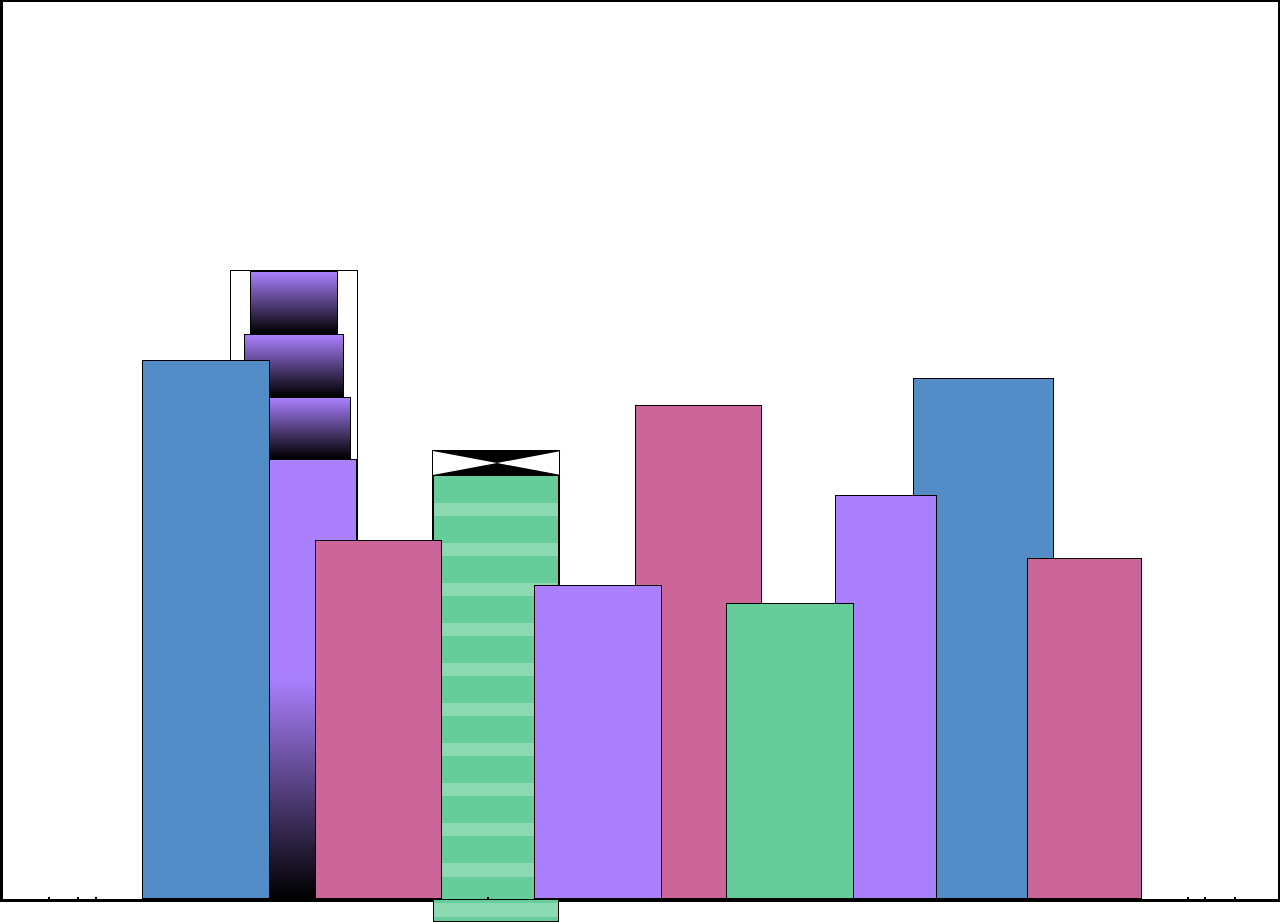
==== responsive-courses/City-Skyline/index.html @ 432449fe "working on city skyline course" ====
<!DOCTYPE html>
<html lang="en">    
  <head>
    <meta charset="UTF-8">
    <title>City Skyline</title>
    <link href="styles.css" rel="stylesheet" />   
  </head>

  <body>
    <div class="background-buildings">
      <div></div>
      <div></div>
      <div class="bb1">
        <div class="bb1a bb1-window"></div>
        <div class="bb1b bb1-window"></div>
        <div class="bb1c bb1-window"></div>
        <div class="bb1d"></div>
      </div>
      <div class="bb2">
        <div class="bb2a"></div>
        <div class="bb2b"></div>
      </div>
      <div class="bb3"></div>
      <div></div>
      <div class="bb4"></div>
      <div></div>
      <div></div>
    </div>

    <div class="foreground-buildings">
      <div></div>
      <div></div>
      <div class="fb1"></div>
      <div class="fb2"></div>
      <div></div>
      <div class="fb3"></div>
      <div class="fb4"></div>
      <div class="fb5"></div>
      <div class="fb6"></div>
      <div></div>
      <div></div>
    </div>
  </body>
</html>
---- responsive-courses/City-Skyline/styles.css ----
:root {
    --building-color1: #aa80ff;
    --building-color2: #66cc99;
    --building-color3: #cc6699;
    --building-color4: #538cc6;
    --window-color1: black;
    --window-color2: #8cd9b3;
  }
  
  * {
    border: 1px solid black;
    box-sizing: border-box;
  }
  
  body {
    height: 100vh;
    margin: 0;
    overflow: hidden;
  }
  
  .background-buildings, .foreground-buildings {
    width: 100%;
    height: 100%;
    display: flex;
    align-items: flex-end;
    justify-content: space-evenly;
    position: absolute;
    top: 0;
  }
  
  /* BACKGROUND BUILDINGS - "bb" stands for "background building" */
  .bb1 {
    width: 10%;
    height: 70%;
    display: flex;
    flex-direction: column;
    align-items: center;
  }
  
  .bb1a {
    width: 70%;
  }
    
  .bb1b {
    width: 80%;
  }
    
  .bb1c {
    width: 90%;
  }
  
  .bb1d {
    width: 100%;
    height: 70%;
    background: linear-gradient(
        var(--building-color1) 50%,
        var(--window-color1)
      );
  }
  
  .bb1-window {
    height: 10%;
    background: linear-gradient(
        var(--building-color1),
        var(--window-color1)
      );
  }
  
  .bb2 {
    width: 10%;
    height: 50%;
  }

  .bb2a {
    margin: auto;
    border-top: 1vw solid #000;
    border-bottom: 1vw solid #000;
    border-left: 5vw solid transparent;
    border-right: 5vw solid transparent;
  }

  .bb2b {
    width: 100%;
    height: 100%;
    background: repeating-linear-gradient(
        var(--building-color2),
        var(--building-color2) 6%,
        var(--window-color2) 6%,
        var(--window-color2) 9%
      );
  }
  
  .bb3 {
    width: 10%;
    height: 55%;
    background-color: var(--building-color3);
  }
  
  .bb4 {
    width: 11%;
    height: 58%;
    background-color: var(--building-color4);
  }
  
  /* FOREGROUND BUILDINGS - "fb" stands for "foreground building" */
  .fb1 {
    width: 10%;
    height: 60%;
    background-color: var(--building-color4);
  }
  
  .fb2 {
    width: 10%;
    height: 40%;
    background-color: var(--building-color3);
  }
  
  .fb3 {
    width: 10%;
    height: 35%;
    background-color: var(--building-color1);
  }
    
  .fb4 {
    width: 8%;
    height: 45%;
    background-color: var(--building-color1);
    position: relative;
    left: 10%;
  }
  
  .fb5 {
    width: 10%;
    height: 33%;
    background-color: var(--building-color2);
    position: relative;
    right: 10%;
  }
  
  .fb6 {
    width: 9%;
    height: 38%;
    background-color: var(--building-color3);
  }
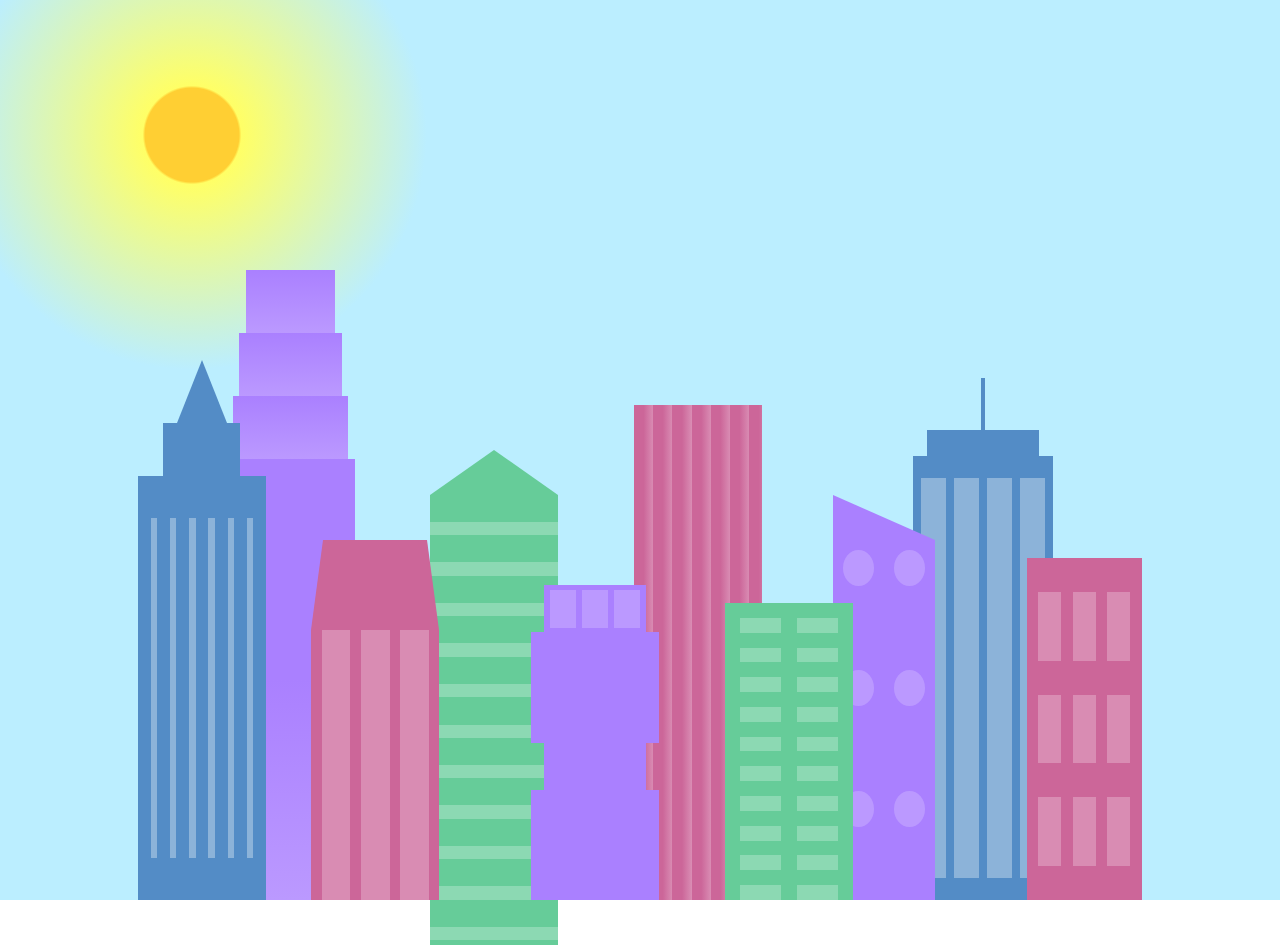
==== commit 1508781e: "finished the skyline course" ====
--- a/responsive-courses/City-Skyline/index.html
+++ b/responsive-courses/City-Skyline/index.html
@@ -7,10 +7,10 @@
   </head>
 
   <body>
-    <div class="background-buildings">
+    <div class="background-buildings sky">
       <div></div>
       <div></div>
-      <div class="bb1">
+      <div class="bb1 building-wrap">
         <div class="bb1a bb1-window"></div>
         <div class="bb1b bb1-window"></div>
         <div class="bb1c bb1-window"></div>
@@ -22,7 +22,16 @@
       </div>
       <div class="bb3"></div>
       <div></div>
-      <div class="bb4"></div>
+      <div class="bb4 building-wrap">
+        <div class="bb4a"></div>
+        <div class="bb4b"></div>
+        <div class="bb4c window-wrap">
+          <div class="bb4-window"></div>
+          <div class="bb4-window"></div>
+          <div class="bb4-window"></div>
+          <div class="bb4-window"></div>
+        </div>
+      </div>
       <div></div>
       <div></div>
     </div>
@@ -30,11 +39,41 @@
     <div class="foreground-buildings">
       <div></div>
       <div></div>
-      <div class="fb1"></div>
-      <div class="fb2"></div>
+      <div class="fb1 building-wrap">
+        <div class="fb1a"></div>
+        <div class="fb1b"></div>
+        <div class="fb1c"></div>
+      </div>
+      <div class="fb2">
+        <div class="fb2a"></div>
+        <div class="fb2b window-wrap">
+          <div class="fb2-window"></div>
+          <div class="fb2-window"></div>
+          <div class="fb2-window"></div>
+        </div>
+      </div>
       <div></div>
-      <div class="fb3"></div>
-      <div class="fb4"></div>
+      <div class="fb3 building-wrap">
+        <div class="fb3a window-wrap">
+          <div class="fb3-window"></div>
+          <div class="fb3-window"></div>
+          <div class="fb3-window"></div>
+        </div>
+        <div class="fb3b"></div>
+        <div class="fb3a"></div>
+        <div class="fb3b"></div>
+      </div>
+      <div class="fb4">
+        <div class="fb4a"></div>
+        <div class="fb4b">
+          <div class="fb4-window"></div>
+          <div class="fb4-window"></div>
+          <div class="fb4-window"></div>
+          <div class="fb4-window"></div>
+          <div class="fb4-window"></div>
+          <div class="fb4-window"></div>
+        </div>
+      </div>
       <div class="fb5"></div>
       <div class="fb6"></div>
       <div></div>
--- a/responsive-courses/City-Skyline/styles.css
+++ b/responsive-courses/City-Skyline/styles.css
@@ -1,145 +1,320 @@
 :root {
-    --building-color1: #aa80ff;
-    --building-color2: #66cc99;
-    --building-color3: #cc6699;
-    --building-color4: #538cc6;
-    --window-color1: black;
-    --window-color2: #8cd9b3;
+  --building-color1: #aa80ff;
+  --building-color2: #66cc99;
+  --building-color3: #cc6699;
+  --building-color4: #538cc6;
+  --window-color1: #bb99ff;
+  --window-color2: #8cd9b3;
+  --window-color3: #d98cb3;
+  --window-color4: #8cb3d9;
+}
+
+* {
+  box-sizing: border-box;
+}
+
+body {
+  height: 100vh;
+  margin: 0;
+  overflow: hidden;
+}
+
+.background-buildings, .foreground-buildings {
+  width: 100%;
+  height: 100%;
+  display: flex;
+  align-items: flex-end;
+  justify-content: space-evenly;
+  position: absolute;
+  top: 0;
+}
+
+.building-wrap {
+  display: flex;
+  flex-direction: column;
+  align-items: center;
+}
+
+.window-wrap {
+  display: flex;
+  align-items: center;
+  justify-content: space-evenly;
+}
+
+.sky {
+  background: radial-gradient(
+      closest-corner circle at 15% 15%,
+      #ffcf33,
+      #ffcf33 20%,
+      #ffff66 21%,
+      #bbeeff 100%
+    );
+}
+
+/* BACKGROUND BUILDINGS - "bb" stands for "background building" */
+.bb1 {
+  width: 10%;
+  height: 70%;
+}
+
+.bb1a {
+  width: 70%;
+}
+  
+.bb1b {
+  width: 80%;
+}
+  
+.bb1c {
+  width: 90%;
+}
+
+.bb1d {
+  width: 100%;
+  height: 70%;
+  background: linear-gradient(
+      var(--building-color1) 50%,
+      var(--window-color1)
+    );
+}
+
+.bb1-window {
+  height: 10%;
+  background: linear-gradient(
+      var(--building-color1),
+      var(--window-color1)
+    );
+}
+
+.bb2 {
+  width: 10%;
+  height: 50%;
+}
+
+.bb2a {
+  border-bottom: 5vh solid var(--building-color2);
+  border-left: 5vw solid transparent;
+  border-right: 5vw solid transparent;
+}
+
+.bb2b {
+  width: 100%;
+  height: 100%;
+  background: repeating-linear-gradient(
+      var(--building-color2),
+      var(--building-color2) 6%,
+      var(--window-color2) 6%,
+      var(--window-color2) 9%
+    );
+}
+
+.bb3 {
+  width: 10%;
+  height: 55%;
+  background: repeating-linear-gradient(
+      90deg,
+      var(--building-color3),
+      var(--building-color3),
+      var(--window-color3) 15%
+    );
+}
+
+.bb4 {
+  width: 11%;
+  height: 58%;
+}
+
+.bb4a {
+  width: 3%;
+  height: 10%;
+  background-color: var(--building-color4);
+}
+
+.bb4b {
+  width: 80%;
+  height: 5%;
+  background-color: var(--building-color4);
+}
+  
+.bb4c {
+  width: 100%;
+  height: 85%;
+  background-color: var(--building-color4);
+}
+
+.bb4-window {
+  width: 18%;
+  height: 90%;
+  background-color: var(--window-color4);
+}
+
+/* FOREGROUND BUILDINGS - "fb" stands for "foreground building" */
+.fb1 {
+  width: 10%;
+  height: 60%;
+}
+
+.fb1a {
+  border-bottom: 7vh solid var(--building-color4);
+  border-left: 2vw solid transparent;
+  border-right: 2vw solid transparent;
+}
+
+.fb1b {
+  width: 60%;
+  height: 10%;
+  background-color: var(--building-color4);
+}
+  
+.fb1c {
+  width: 100%;
+  height: 80%;
+  background: repeating-linear-gradient(
+      90deg,
+      var(--building-color4),
+      var(--building-color4) 10%,
+      transparent 10%,
+      transparent 15%
+    ),
+    repeating-linear-gradient(
+      var(--building-color4),
+      var(--building-color4) 10%,
+      var(--window-color4) 10%,
+      var(--window-color4) 90%
+    );
+}
+
+.fb2 {
+  width: 10%;
+  height: 40%;
+}
+
+.fb2a {
+  width: 100%;
+  border-bottom: 10vh solid var(--building-color3);
+  border-left: 1vw solid transparent;
+  border-right: 1vw solid transparent;
+}
+
+.fb2b {
+  width: 100%;
+  height: 75%;
+  background-color: var(--building-color3);
+}
+
+.fb2-window {
+  width: 22%;
+  height: 100%;
+  background-color: var(--window-color3);
+}
+
+.fb3 {
+  width: 10%;
+  height: 35%;
+}
+  
+.fb3a {
+  width: 80%;
+  height: 15%;
+  background-color: var(--building-color1);
+}
+  
+.fb3b {
+  width: 100%;
+  height: 35%;
+  background-color: var(--building-color1);
+}
+
+.fb3-window {
+  width: 25%;
+  height: 80%;
+  background-color: var(--window-color1);
+}
+
+.fb4 {
+  width: 8%;
+  height: 45%;
+  position: relative;
+  left: 10%;
+}
+
+.fb4a {
+  border-top: 5vh solid transparent;
+  border-left: 8vw solid var(--building-color1);
+}
+
+.fb4b {
+  width: 100%;
+  height: 89%;
+  background-color: var(--building-color1);
+  display: flex;
+  flex-wrap: wrap;
+}
+
+.fb4-window {
+  width: 30%;
+  height: 10%;
+  border-radius: 50%;
+  background-color: var(--window-color1);
+  margin: 10%;
+}
+
+.fb5 {
+  width: 10%;
+  height: 33%;
+  position: relative;
+  right: 10%;
+  background: repeating-linear-gradient(
+      var(--building-color2),
+      var(--building-color2) 5%,
+      transparent 5%,
+      transparent 10%
+    ),
+    repeating-linear-gradient(
+      90deg,
+      var(--building-color2),
+      var(--building-color2) 12%,
+      var(--window-color2) 12%,
+      var(--window-color2) 44%
+    );
+}
+
+.fb6 {
+  width: 9%;
+  height: 38%;
+  background: repeating-linear-gradient(
+      90deg,
+      var(--building-color3),
+      var(--building-color3) 10%,
+      transparent 10%,
+      transparent 30%
+    ),
+    repeating-linear-gradient(
+      var(--building-color3),
+      var(--building-color3) 10%,
+      var(--window-color3) 10%,
+      var(--window-color3) 30%
+    );
+}
+
+@media (max-width: 1000px) {
+  :root {
+    --building-color1: #000;
+    --building-color2: #000;
+    --building-color3: #000;
+    --building-color4: #000;
+    --window-color1: #777;
+    --window-color2: #777;
+    --window-color3: #777;
+    --window-color4: #777;
   }
-  
-  * {
-    border: 1px solid black;
-    box-sizing: border-box;
-  }
-  
-  body {
-    height: 100vh;
-    margin: 0;
-    overflow: hidden;
-  }
-  
-  .background-buildings, .foreground-buildings {
-    width: 100%;
-    height: 100%;
-    display: flex;
-    align-items: flex-end;
-    justify-content: space-evenly;
-    position: absolute;
-    top: 0;
-  }
-  
-  /* BACKGROUND BUILDINGS - "bb" stands for "background building" */
-  .bb1 {
-    width: 10%;
-    height: 70%;
-    display: flex;
-    flex-direction: column;
-    align-items: center;
-  }
-  
-  .bb1a {
-    width: 70%;
-  }
-    
-  .bb1b {
-    width: 80%;
-  }
-    
-  .bb1c {
-    width: 90%;
-  }
-  
-  .bb1d {
-    width: 100%;
-    height: 70%;
-    background: linear-gradient(
-        var(--building-color1) 50%,
-        var(--window-color1)
+  .sky {
+    background: radial-gradient(
+        closest-corner circle at 15% 15%,
+        #ccc,
+        #ccc 20%,
+        #445 21%,
+        #223 100%
       );
   }
-  
-  .bb1-window {
-    height: 10%;
-    background: linear-gradient(
-        var(--building-color1),
-        var(--window-color1)
-      );
-  }
-  
-  .bb2 {
-    width: 10%;
-    height: 50%;
-  }
-
-  .bb2a {
-    margin: auto;
-    border-top: 1vw solid #000;
-    border-bottom: 1vw solid #000;
-    border-left: 5vw solid transparent;
-    border-right: 5vw solid transparent;
-  }
-
-  .bb2b {
-    width: 100%;
-    height: 100%;
-    background: repeating-linear-gradient(
-        var(--building-color2),
-        var(--building-color2) 6%,
-        var(--window-color2) 6%,
-        var(--window-color2) 9%
-      );
-  }
-  
-  .bb3 {
-    width: 10%;
-    height: 55%;
-    background-color: var(--building-color3);
-  }
-  
-  .bb4 {
-    width: 11%;
-    height: 58%;
-    background-color: var(--building-color4);
-  }
-  
-  /* FOREGROUND BUILDINGS - "fb" stands for "foreground building" */
-  .fb1 {
-    width: 10%;
-    height: 60%;
-    background-color: var(--building-color4);
-  }
-  
-  .fb2 {
-    width: 10%;
-    height: 40%;
-    background-color: var(--building-color3);
-  }
-  
-  .fb3 {
-    width: 10%;
-    height: 35%;
-    background-color: var(--building-color1);
-  }
-    
-  .fb4 {
-    width: 8%;
-    height: 45%;
-    background-color: var(--building-color1);
-    position: relative;
-    left: 10%;
-  }
-  
-  .fb5 {
-    width: 10%;
-    height: 33%;
-    background-color: var(--building-color2);
-    position: relative;
-    right: 10%;
-  }
-  
-  .fb6 {
-    width: 9%;
-    height: 38%;
-    background-color: var(--building-color3);
-  }
-      +}